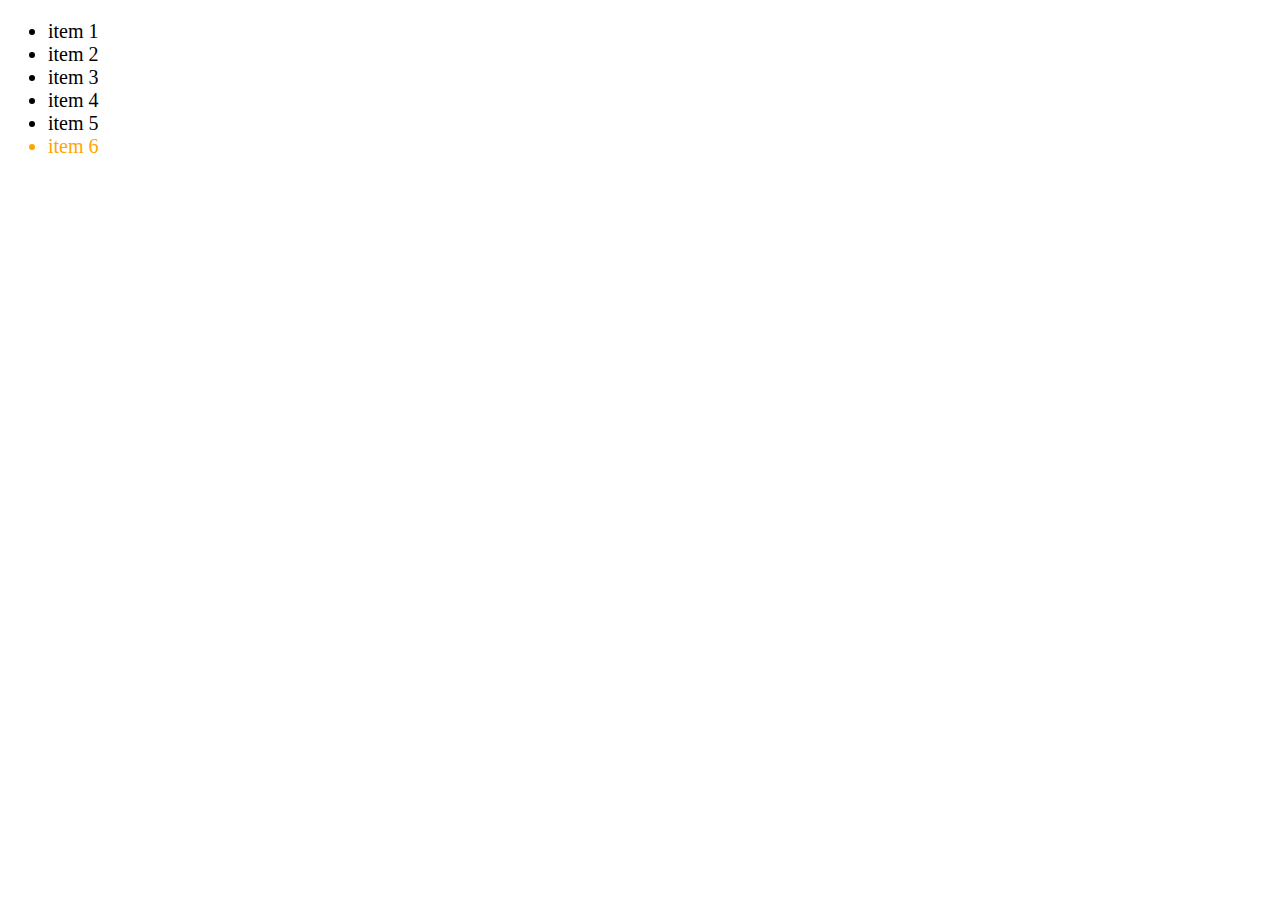
==== Pseudo1/index.html @ 20756790 "Add files via upload" ====
<!DOCTYPE html>
<html lang="en">
  <head>
    <meta charset="UTF-8" />
    <meta name="viewport" content="width=device-width, initial-scale=1.0" />
    <title>Pseudo element item 1</title>
    <style>
      ul {
  font-size: 20px;
}
li:last-child {
  color: orange;
}

    </style>
  </head>
  <body>
    <ul>
      <li>item 1</li>
      <li>item 2</li>
      <li>item 3</li>
      <li>item 4</li>
      <li>item 5</li>
      <li>item 6</li>
    </ul>
  </body>
</html>
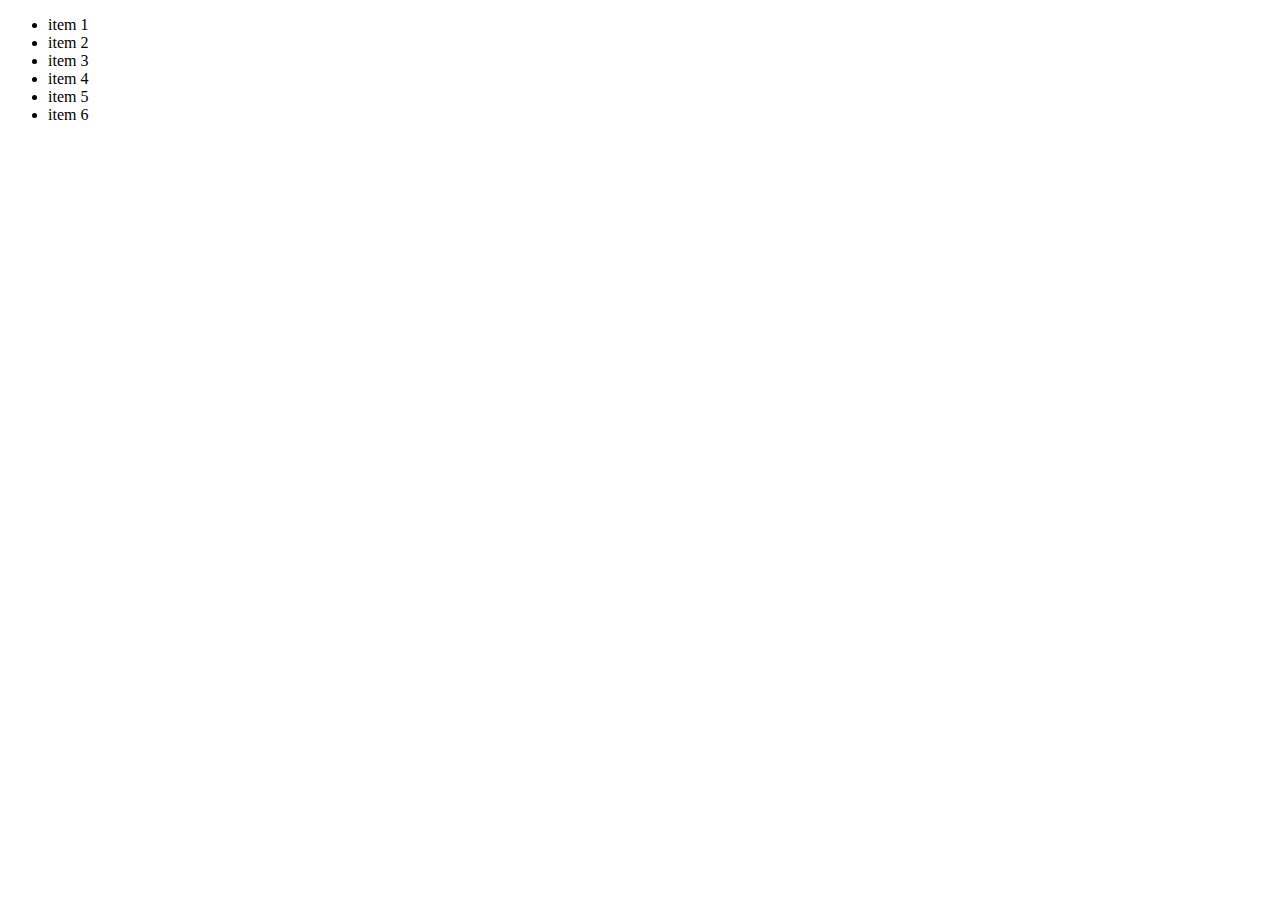
==== commit 9855e305: "Update index.html" ====
--- a/Pseudo1/index.html
+++ b/Pseudo1/index.html
@@ -4,15 +4,6 @@
     <meta charset="UTF-8" />
     <meta name="viewport" content="width=device-width, initial-scale=1.0" />
     <title>Pseudo element item 1</title>
-    <style>
-      ul {
-  font-size: 20px;
-}
-li:last-child {
-  color: orange;
-}
-
-    </style>
   </head>
   <body>
     <ul>
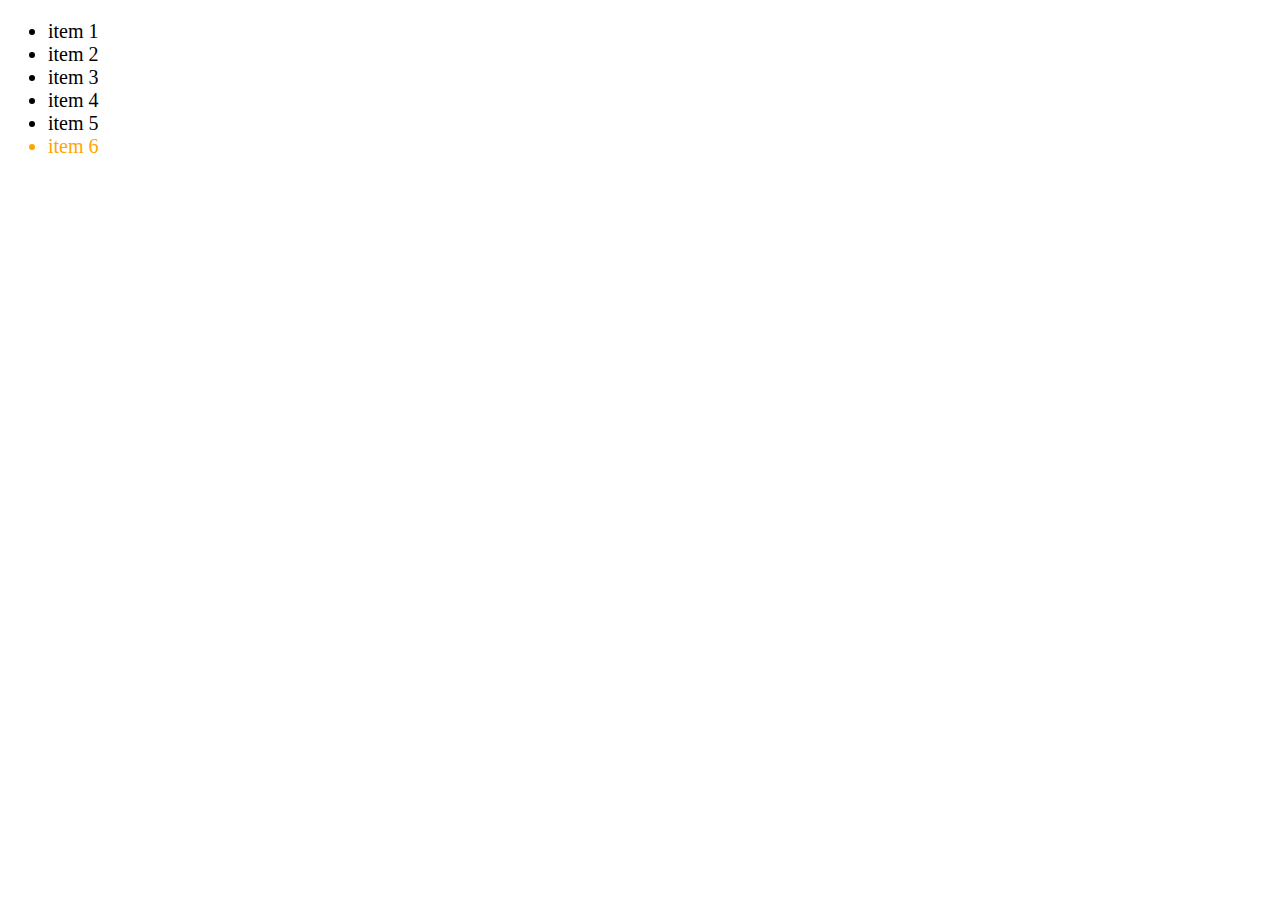
==== commit 808dc1d7: "Update index.html" ====
--- a/Pseudo1/index.html
+++ b/Pseudo1/index.html
@@ -4,6 +4,7 @@
     <meta charset="UTF-8" />
     <meta name="viewport" content="width=device-width, initial-scale=1.0" />
     <title>Pseudo element item 1</title>
+    <link rel="stylesheet" href="style.css" />
   </head>
   <body>
     <ul>
--- a/Pseudo1/style.css
+++ b/Pseudo1/style.css
@@ -0,0 +1,6 @@
+ul {
+  font-size: 20px;
+}
+li:last-child {
+  color: orange;
+}
